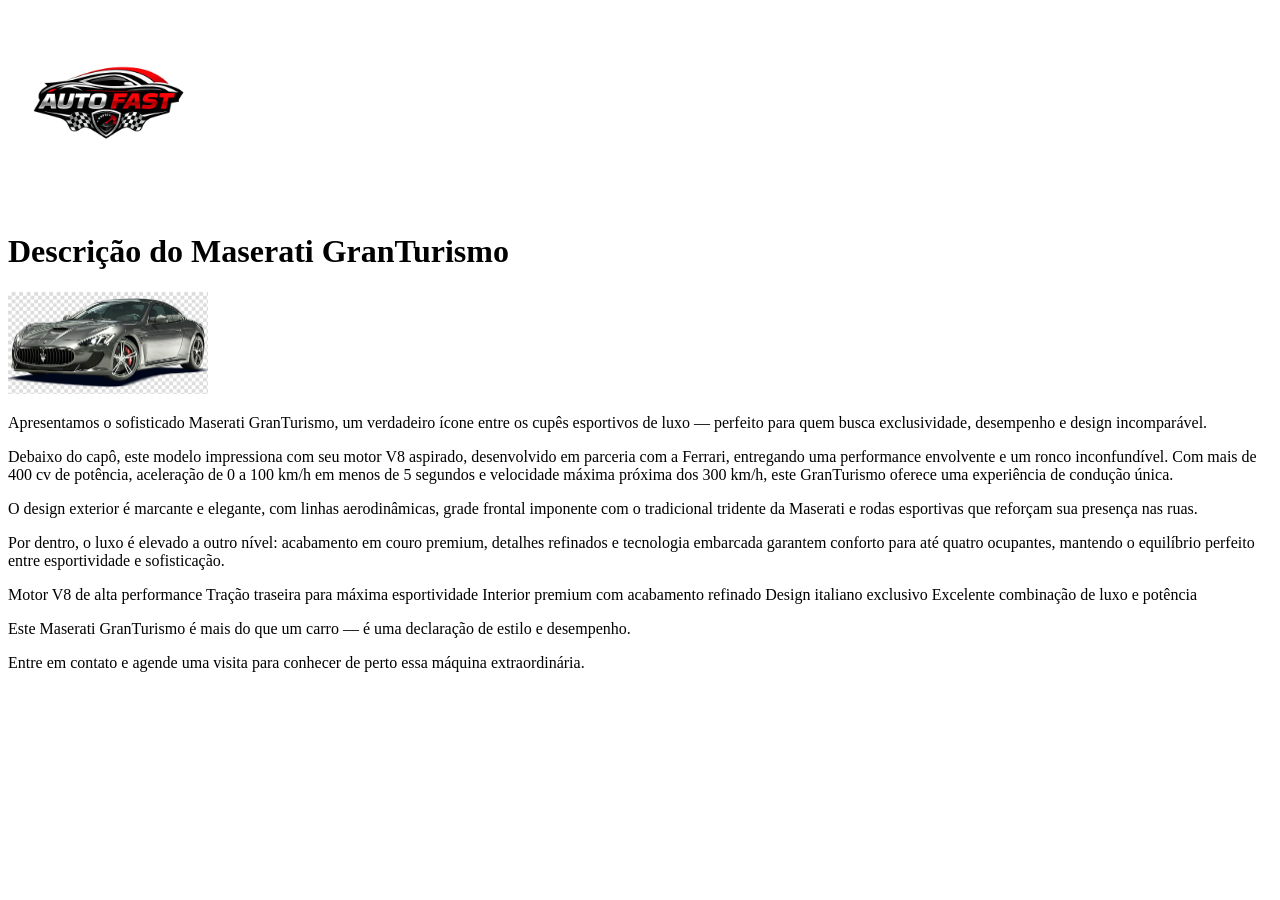
==== descricao_produto.html @ 39909807 "descrição do produto Fixes #8" ====
<!DOCTYPE html>
<html>
    <head>
        <title>Descrição do Produto</title>
    </head>
    <body>
        <img src="assets/img/logo.png" alt="Logo AutoFest" width="200">

        <h1>Descrição do Maserati GranTurismo</h1>
        <img src="/assets/img/carro1.jpg" alt="Carro 1" width="200">
        <p>Apresentamos o sofisticado Maserati GranTurismo, um verdadeiro 
        ícone entre os cupês esportivos de luxo — perfeito para quem busca 
        exclusividade, desempenho e design incomparável.</p>
        <p>Debaixo do capô, este modelo impressiona com seu motor V8 
        aspirado, desenvolvido em parceria com a Ferrari, entregando uma 
        performance envolvente e um ronco inconfundível. Com mais de 400 
        cv de potência, aceleração de 0 a 100 km/h em menos de 5 segundos 
        e velocidade máxima próxima dos 300 km/h, este GranTurismo oferece 
        uma experiência de condução única.</p>
        <p>O design exterior é marcante e elegante, com linhas aerodinâmicas, 
        grade frontal imponente com o tradicional tridente da Maserati e rodas 
        esportivas que reforçam sua presença nas ruas.</p>
        <p>Por dentro, o luxo é elevado a outro nível: acabamento em couro 
        premium, detalhes refinados e tecnologia embarcada garantem conforto 
        para até quatro ocupantes, mantendo o equilíbrio perfeito entre 
        esportividade e sofisticação.</p>
        <p>Motor V8 de alta performance
        Tração traseira para máxima esportividade
        Interior premium com acabamento refinado
        Design italiano exclusivo
        Excelente combinação de luxo e potência</p>
        <p>Este Maserati GranTurismo é mais do que um carro — é uma 
        declaração de estilo e desempenho.</p>
        <p>Entre em contato e agende uma visita para conhecer de perto 
        essa máquina extraordinária.</p>
    </body>
</html>
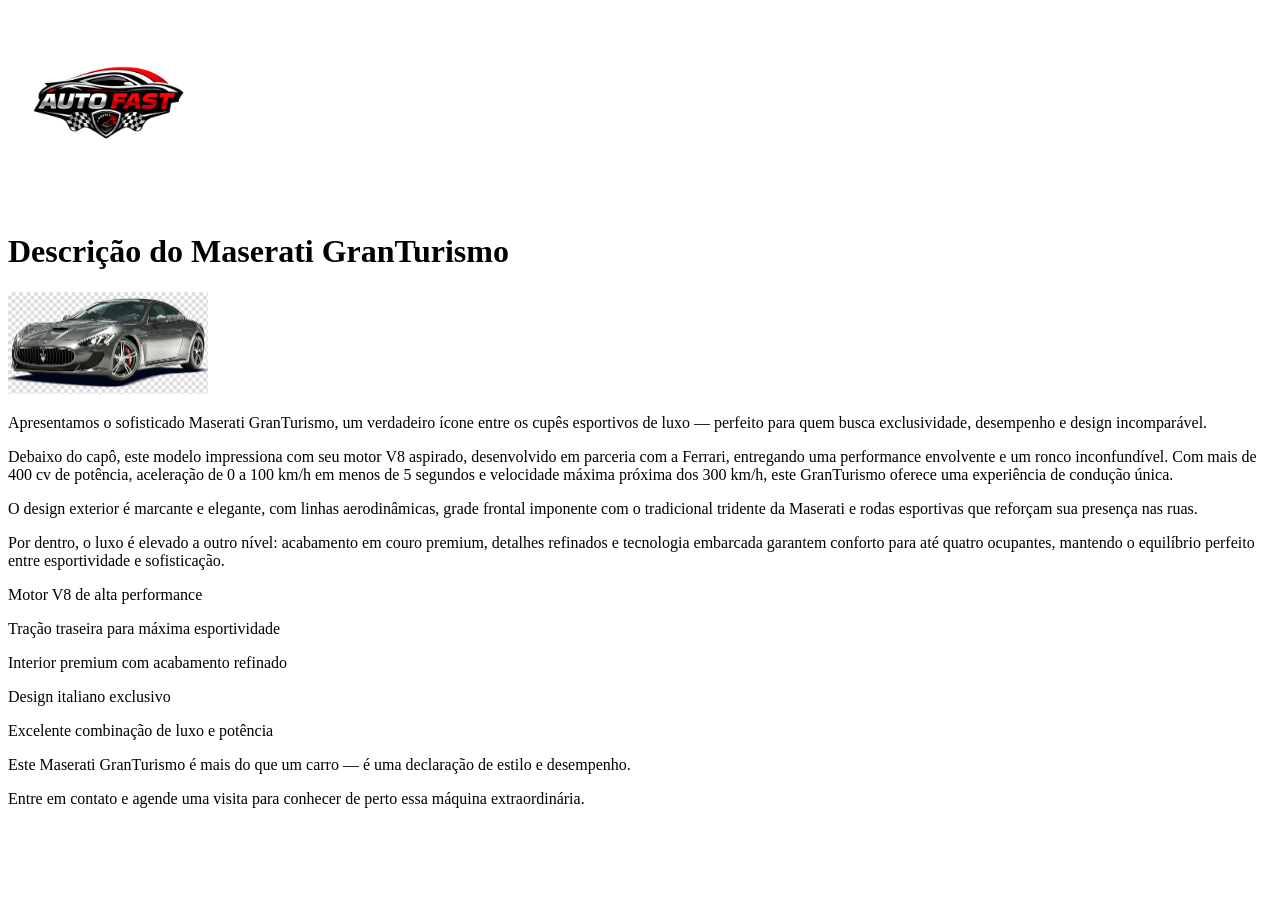
==== commit 56266661: "descrição do produto 2 e ajuste na descrição do produto 1 Fixes #17" ====
--- a/descricao_produto.html
+++ b/descricao_produto.html
@@ -24,11 +24,11 @@
         premium, detalhes refinados e tecnologia embarcada garantem conforto 
         para até quatro ocupantes, mantendo o equilíbrio perfeito entre 
         esportividade e sofisticação.</p>
-        <p>Motor V8 de alta performance
-        Tração traseira para máxima esportividade
-        Interior premium com acabamento refinado
-        Design italiano exclusivo
-        Excelente combinação de luxo e potência</p>
+        <p>Motor V8 de alta performance</p>
+        <p>Tração traseira para máxima esportividade</p>
+        <p> Interior premium com acabamento refinado</p>
+        <p>Design italiano exclusivo</p>
+        <p> Excelente combinação de luxo e potência</p>
         <p>Este Maserati GranTurismo é mais do que um carro — é uma 
         declaração de estilo e desempenho.</p>
         <p>Entre em contato e agende uma visita para conhecer de perto 
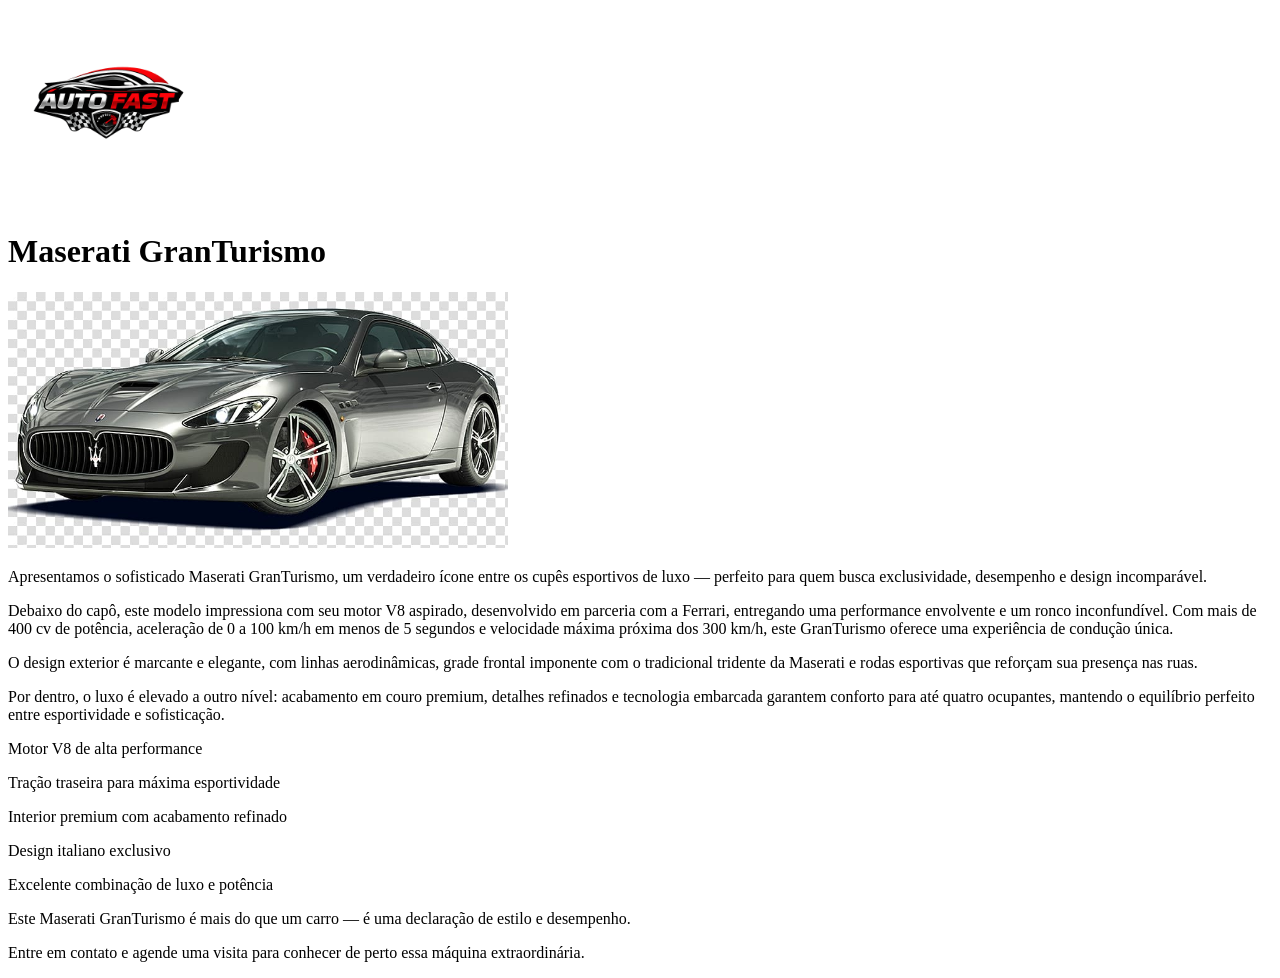
==== commit 75801695: "página de produtos e ajustes Fixes #22" ====
--- a/descricao_produto.html
+++ b/descricao_produto.html
@@ -6,8 +6,8 @@
     <body>
         <img src="assets/img/logo.png" alt="Logo AutoFest" width="200">
 
-        <h1>Descrição do Maserati GranTurismo</h1>
-        <img src="/assets/img/carro1.jpg" alt="Carro 1" width="200">
+        <h1>Maserati GranTurismo</h1>
+        <img src="/assets/img/carro1.jpg" alt="Carro 1" width="500">
         <p>Apresentamos o sofisticado Maserati GranTurismo, um verdadeiro 
         ícone entre os cupês esportivos de luxo — perfeito para quem busca 
         exclusividade, desempenho e design incomparável.</p>
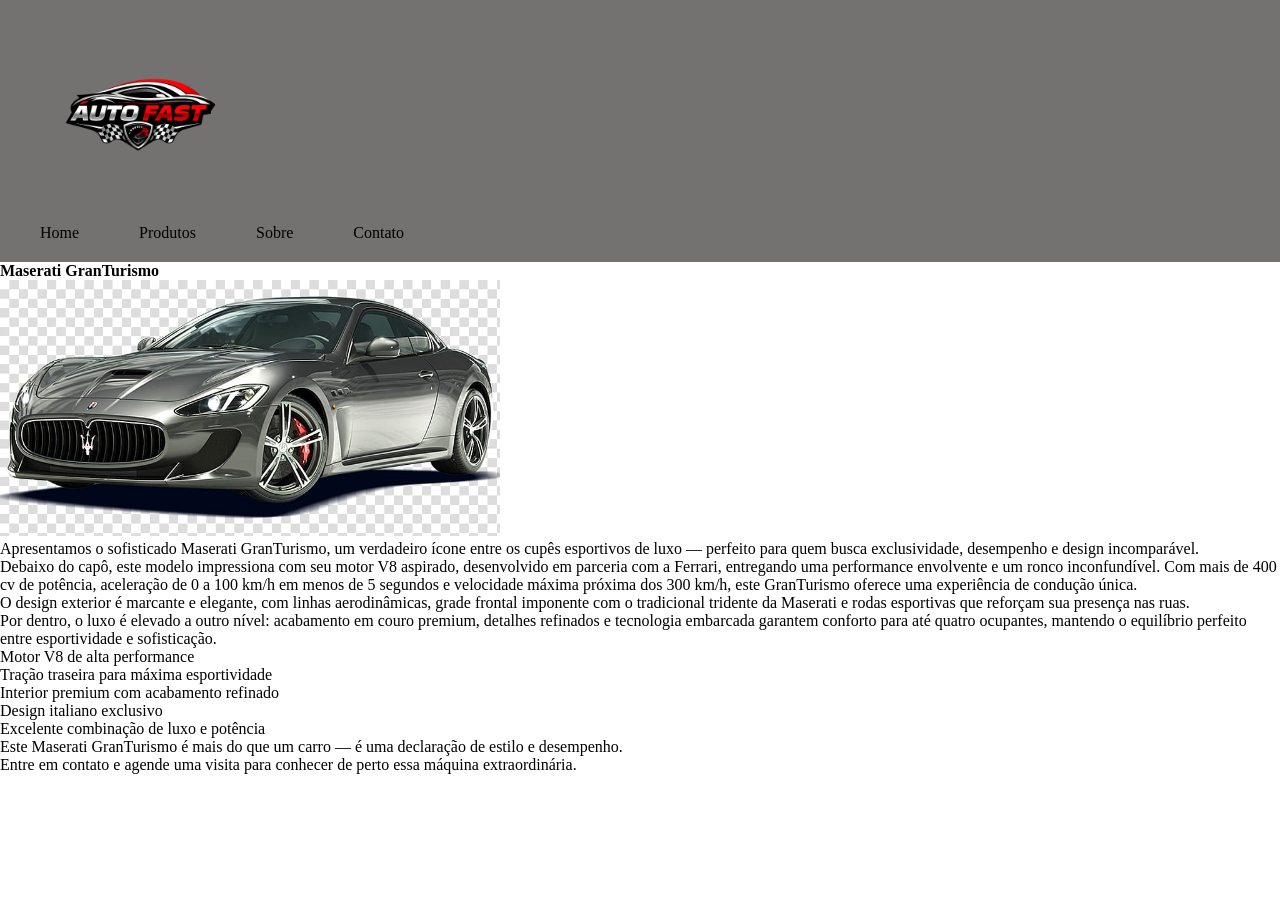
==== commit 9e5881f7: "Adicionando header nas páginas" ====
--- a/descricao_produto.html
+++ b/descricao_produto.html
@@ -2,9 +2,18 @@
 <html>
     <head>
         <title>Descrição do Produto</title>
+        <link rel="stylesheet" href="/CSS/style.css">
     </head>
     <body>
-        <img src="assets/img/logo.png" alt="Logo AutoFest" width="200">
+        <header class="main-header">
+             <img src="/assets/img/logo.png" alt="logo">
+            <ul>
+                <li><a href="index.html">Home</a></li>
+                <li><a href="pagina_de_produtos.html">Produtos</a></li>
+                <li><a href="sobre.html">Sobre</a></li>
+                <li><a href="contato.html">Contato</a></li>
+            </ul>
+        </header>
 
         <h1>Maserati GranTurismo</h1>
         <img src="/assets/img/carro1.jpg" alt="Carro 1" width="500">
--- a/CSS/style.css
+++ b/CSS/style.css
@@ -0,0 +1,30 @@
+*{
+    padding: 0;
+    margin: 0;
+    list-style: none;
+    text-decoration: none;
+    color: black;
+    font-size: 1rem;
+}
+
+.main-header img {
+    width: 200px;
+}
+
+.main-header ul{
+    display: flex;
+    gap: 60px;
+    
+    
+}
+
+.main-header{
+    
+    background-color: rgb(116, 113, 113);
+    color: rgb(116, 113, 113);
+    padding: 20px 40px;
+}
+
+.main-footer {
+    background-color: grey;
+}
